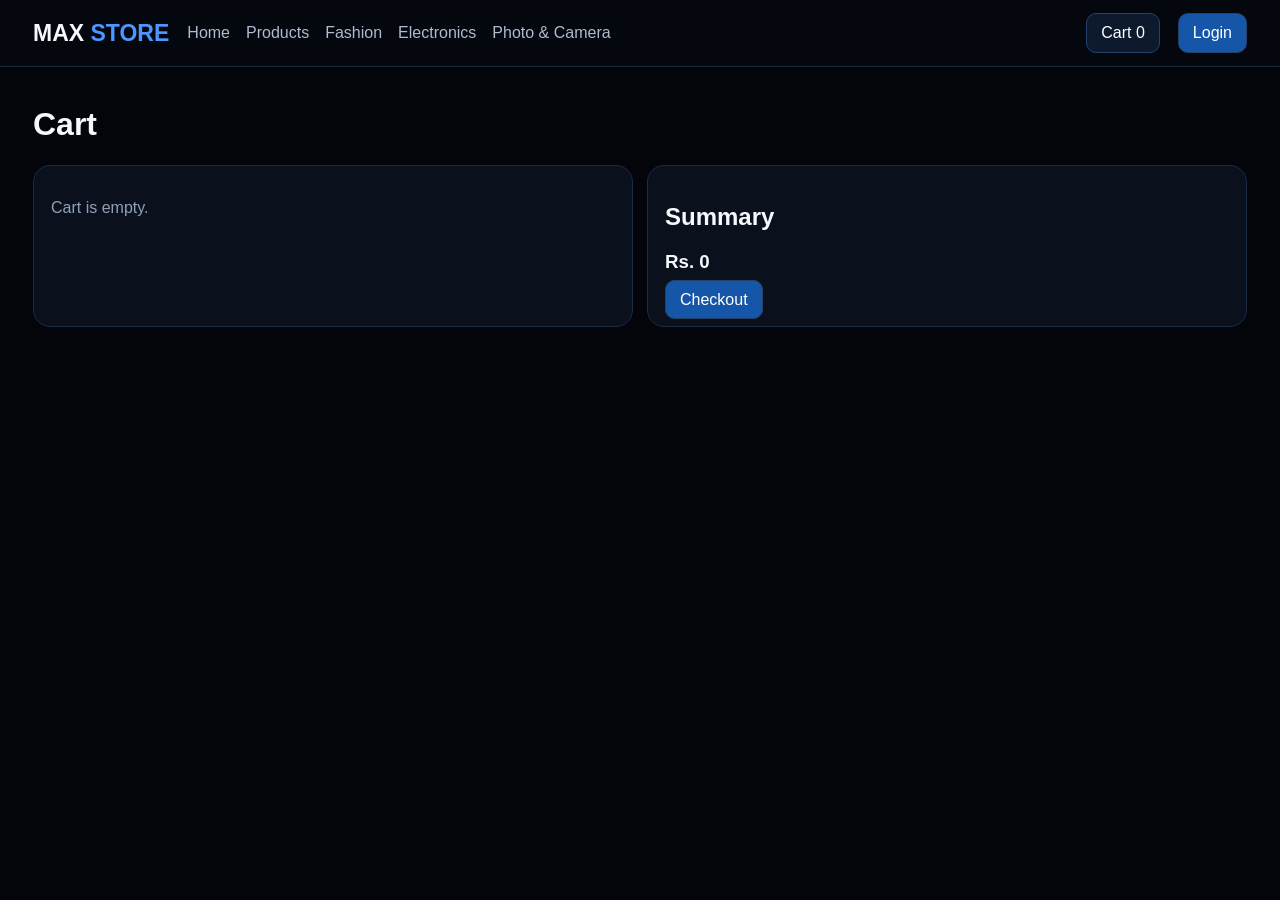
==== cart.html @ 7499b077 "Add files via upload" ====
<!doctype html><html><head><meta charset="utf-8"><meta name="viewport" content="width=device-width,initial-scale=1"><title>Cart</title><link rel="stylesheet" href="/css/style.css"></head><body><nav class="nav"><div class="navin"><a class="logo" href="/index.html">MAX <span>STORE</span></a><div class="navlinks"><a href="/index.html">Home</a><a href="/products.html">Products</a><a href="/products.html?category=Fashion">Fashion</a><a href="/products.html?category=Electronics">Electronics</a><a href="/products.html?category=Photo%20%26%20Camera">Photo & Camera</a></div><a href="/cart.html" class="btn">Cart <span id="cartCount">0</span></a><a href="/login.html" class="btn primary">Login</a></div></nav><main class="container"><h1>Cart</h1><div class="grid2"><div class="panel" id="items"></div><div class="panel"><h2>Summary</h2><h3 id="sum"></h3><a class="btn primary" href="/checkout.html">Checkout</a></div></div></main><script src="/js/app.js"></script><script>function render(){let c=cart();items.innerHTML=c.length?c.map((x,i)=>`<div class=cartline><span><b>${esc(x.name)}</b><br>${money(x.price)} × ${x.qty}</span><button class="btn danger" onclick="rm(${i})">Remove</button></div>`).join(""):"<p class=muted>Cart is empty.</p>";sum.textContent=money(c.reduce((a,x)=>a+x.price*x.qty,0))}function rm(i){let c=cart();c.splice(i,1);setCart(c);render()}render()</script></body></html>
---- css/style.css ----
*{box-sizing:border-box}body{margin:0;background:#03050a;color:#f5f7fb;font-family:Arial,sans-serif}a{text-decoration:none;color:inherit}button,input,select,textarea{font:inherit}.nav{position:sticky;top:0;z-index:5;background:#05080eeF;border-bottom:1px solid #17263e}.navin{max-width:1250px;margin:auto;padding:13px 18px;display:flex;align-items:center;gap:18px}.logo{font-size:23px;font-weight:900}.logo span{color:#4d96ff}.navlinks{display:flex;gap:16px;flex:1}.navlinks a{color:#aebbd0}.container{max-width:1250px;margin:auto;padding:18px}.hero{padding:65px 0}.hero h1{font-size:clamp(45px,8vw,80px);line-height:.9}.hero p{max-width:700px;color:#91a0b7;font-size:18px}.btn{border:1px solid #24416b;background:#0d1a2d;color:#fff;padding:10px 14px;border-radius:10px}.primary{background:#1556a8}.danger{background:#762536}.ok{background:#126a49}.card,.panel{background:#0a111d;border:1px solid #1a2b45;border-radius:17px;padding:17px}.grid{display:grid;grid-template-columns:repeat(4,1fr);gap:14px}.grid2{display:grid;grid-template-columns:1fr 1fr;gap:14px}.products{display:grid;grid-template-columns:repeat(4,1fr);gap:14px}.categories{display:grid;grid-template-columns:repeat(5,1fr);gap:10px}.cat{padding:17px;background:#080e18;border:1px solid #192b45;border-radius:12px}.product img{width:100%;aspect-ratio:1;object-fit:cover;border-radius:10px;background:#080c14}.price{font-size:19px;font-weight:800;margin:8px 0}.muted{color:#91a0b7}.pill{display:inline-block;padding:5px 9px;border-radius:99px;background:#10223d;color:#b9d4f7;font-size:12px}.toolbar{display:grid;grid-template-columns:1fr 190px 160px;gap:10px;margin:15px 0}.input,select,textarea{width:100%;padding:11px;border-radius:10px;border:1px solid #203450;background:#070c15;color:#fff}.form{max-width:620px;margin:35px auto}.field{margin:12px 0}.field label{display:block;color:#aebbd0;margin-bottom:5px;font-size:13px}.stat b{display:block;font-size:27px;margin-top:7px}.tabs{display:flex;gap:8px;overflow:auto;margin:15px 0}.tab{white-space:nowrap;border:1px solid #1a2b45;background:#08111d;color:#b9c5d8;padding:10px 14px;border-radius:10px}.tab.active{background:#12315b;color:#fff}.section{display:none}.section.active{display:block}.tablewrap{overflow:auto}table{width:100%;border-collapse:collapse;min-width:700px}th,td{padding:11px;border-bottom:1px solid #17253b;text-align:left;font-size:13px}th{color:#8fa0b8}.cartline{display:flex;justify-content:space-between;gap:10px;padding:12px 0;border-bottom:1px solid #17253b}.error{color:#ff8797}.success{color:#63ddb0}.footer{border-top:1px solid #14213a;margin-top:50px;padding:25px;color:#75849c}@media(max-width:900px){.grid,.products{grid-template-columns:repeat(2,1fr)}.categories{grid-template-columns:repeat(3,1fr)}.navlinks{display:none}}@media(max-width:600px){.grid,.products,.categories,.grid2,.toolbar{grid-template-columns:1fr}.container{padding:12px}}
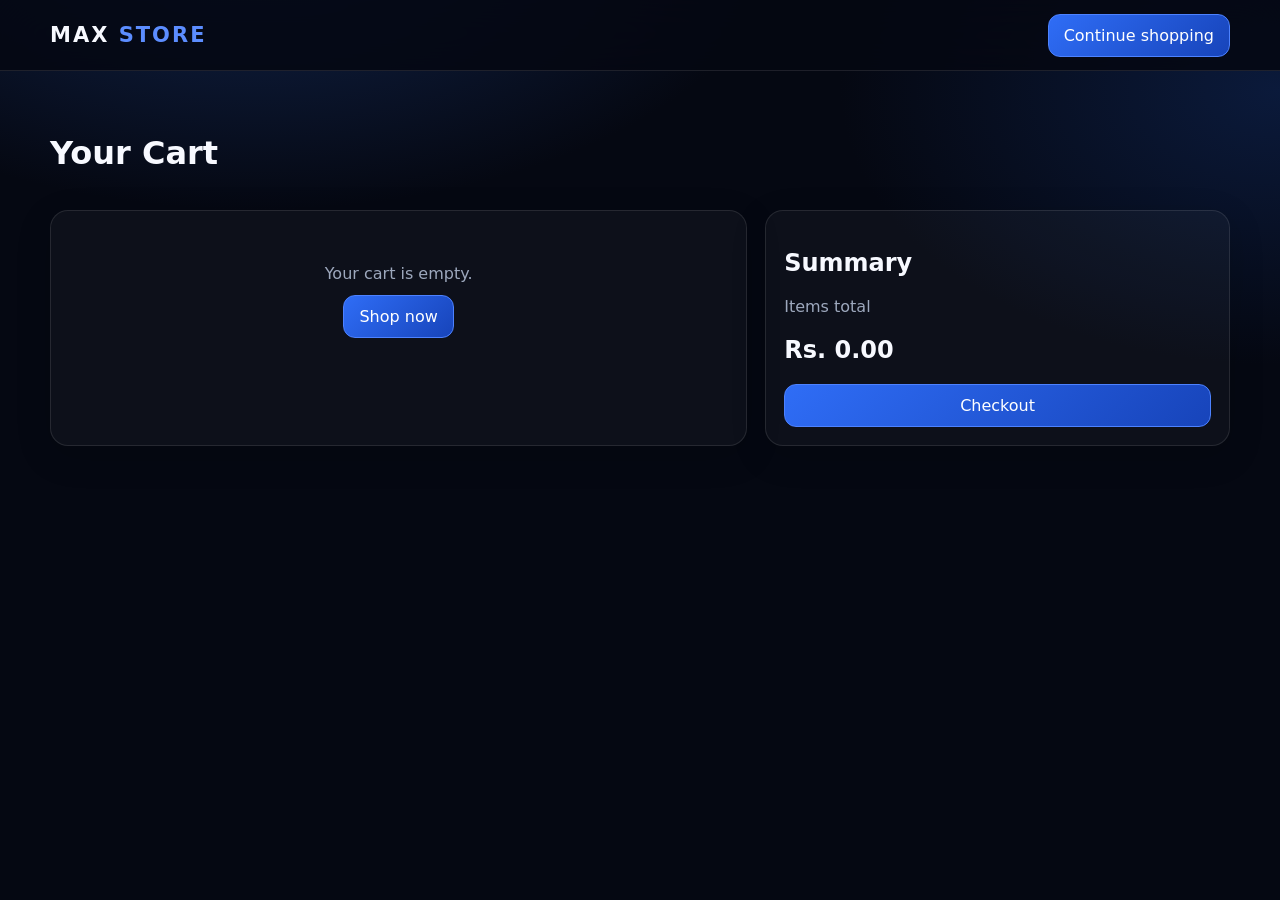
==== commit febd682e: "Add files via upload" ====
--- a/cart.html
+++ b/cart.html
@@ -1 +1,3 @@
-<!doctype html><html><head><meta charset="utf-8"><meta name="viewport" content="width=device-width,initial-scale=1"><title>Cart</title><link rel="stylesheet" href="/css/style.css"></head><body><nav class="nav"><div class="navin"><a class="logo" href="/index.html">MAX <span>STORE</span></a><div class="navlinks"><a href="/index.html">Home</a><a href="/products.html">Products</a><a href="/products.html?category=Fashion">Fashion</a><a href="/products.html?category=Electronics">Electronics</a><a href="/products.html?category=Photo%20%26%20Camera">Photo & Camera</a></div><a href="/cart.html" class="btn">Cart <span id="cartCount">0</span></a><a href="/login.html" class="btn primary">Login</a></div></nav><main class="container"><h1>Cart</h1><div class="grid2"><div class="panel" id="items"></div><div class="panel"><h2>Summary</h2><h3 id="sum"></h3><a class="btn primary" href="/checkout.html">Checkout</a></div></div></main><script src="/js/app.js"></script><script>function render(){let c=cart();items.innerHTML=c.length?c.map((x,i)=>`<div class=cartline><span><b>${esc(x.name)}</b><br>${money(x.price)} × ${x.qty}</span><button class="btn danger" onclick="rm(${i})">Remove</button></div>`).join(""):"<p class=muted>Cart is empty.</p>";sum.textContent=money(c.reduce((a,x)=>a+x.price*x.qty,0))}function rm(i){let c=cart();c.splice(i,1);setCart(c);render()}render()</script></body></html>+<!doctype html><html lang="en"><head><meta charset="utf-8"><meta name="viewport" content="width=device-width,initial-scale=1"><title>Cart — MAX STORE</title><link rel="stylesheet" href="/css/style.css"></head><body><header class="nav"><div class="container nav-inner"><a class="brand" href="/">MAX <b>STORE</b></a><a class="btn primary" href="/products.html">Continue shopping</a></div></header><main class="container"><div class="section-title"><h1>Your Cart</h1></div><div class="two"><div class="card" id="items"></div><aside class="card"><h2>Summary</h2><p class="muted">Items total</p><h2 id="sum">Rs. 0.00</h2><a class="btn primary" style="width:100%" href="/checkout.html">Checkout</a></aside></div></main><script src="/js/config.js"></script><script src="/js/app.js"></script><script>
+function render(){const c=cart(),box=document.getElementById('items');box.innerHTML=c.length?c.map((x,i)=>'<div class="cart-row"><div><b>'+esc(x.name)+'</b><div class="muted">'+money(x.price)+' × '+x.qty+'</div></div><div><b>'+money(Number(x.price)*Number(x.qty))+'</b><br><button class="btn danger" onclick="removeItem('+i+')">Remove</button></div></div>').join(''):'<div class="empty">Your cart is empty.<br><a class="btn primary" href="/products.html" style="margin-top:12px">Shop now</a></div>';document.getElementById('sum').textContent=money(c.reduce((n,x)=>n+Number(x.price||0)*Number(x.qty||1),0))}function removeItem(i){const c=cart();c.splice(i,1);saveCart(c);render()}render();
+</script></body></html>
--- a/css/style.css
+++ b/css/style.css
@@ -1 +1 @@
-*{box-sizing:border-box}body{margin:0;background:#03050a;color:#f5f7fb;font-family:Arial,sans-serif}a{text-decoration:none;color:inherit}button,input,select,textarea{font:inherit}.nav{position:sticky;top:0;z-index:5;background:#05080eeF;border-bottom:1px solid #17263e}.navin{max-width:1250px;margin:auto;padding:13px 18px;display:flex;align-items:center;gap:18px}.logo{font-size:23px;font-weight:900}.logo span{color:#4d96ff}.navlinks{display:flex;gap:16px;flex:1}.navlinks a{color:#aebbd0}.container{max-width:1250px;margin:auto;padding:18px}.hero{padding:65px 0}.hero h1{font-size:clamp(45px,8vw,80px);line-height:.9}.hero p{max-width:700px;color:#91a0b7;font-size:18px}.btn{border:1px solid #24416b;background:#0d1a2d;color:#fff;padding:10px 14px;border-radius:10px}.primary{background:#1556a8}.danger{background:#762536}.ok{background:#126a49}.card,.panel{background:#0a111d;border:1px solid #1a2b45;border-radius:17px;padding:17px}.grid{display:grid;grid-template-columns:repeat(4,1fr);gap:14px}.grid2{display:grid;grid-template-columns:1fr 1fr;gap:14px}.products{display:grid;grid-template-columns:repeat(4,1fr);gap:14px}.categories{display:grid;grid-template-columns:repeat(5,1fr);gap:10px}.cat{padding:17px;background:#080e18;border:1px solid #192b45;border-radius:12px}.product img{width:100%;aspect-ratio:1;object-fit:cover;border-radius:10px;background:#080c14}.price{font-size:19px;font-weight:800;margin:8px 0}.muted{color:#91a0b7}.pill{display:inline-block;padding:5px 9px;border-radius:99px;background:#10223d;color:#b9d4f7;font-size:12px}.toolbar{display:grid;grid-template-columns:1fr 190px 160px;gap:10px;margin:15px 0}.input,select,textarea{width:100%;padding:11px;border-radius:10px;border:1px solid #203450;background:#070c15;color:#fff}.form{max-width:620px;margin:35px auto}.field{margin:12px 0}.field label{display:block;color:#aebbd0;margin-bottom:5px;font-size:13px}.stat b{display:block;font-size:27px;margin-top:7px}.tabs{display:flex;gap:8px;overflow:auto;margin:15px 0}.tab{white-space:nowrap;border:1px solid #1a2b45;background:#08111d;color:#b9c5d8;padding:10px 14px;border-radius:10px}.tab.active{background:#12315b;color:#fff}.section{display:none}.section.active{display:block}.tablewrap{overflow:auto}table{width:100%;border-collapse:collapse;min-width:700px}th,td{padding:11px;border-bottom:1px solid #17253b;text-align:left;font-size:13px}th{color:#8fa0b8}.cartline{display:flex;justify-content:space-between;gap:10px;padding:12px 0;border-bottom:1px solid #17253b}.error{color:#ff8797}.success{color:#63ddb0}.footer{border-top:1px solid #14213a;margin-top:50px;padding:25px;color:#75849c}@media(max-width:900px){.grid,.products{grid-template-columns:repeat(2,1fr)}.categories{grid-template-columns:repeat(3,1fr)}.navlinks{display:none}}@media(max-width:600px){.grid,.products,.categories,.grid2,.toolbar{grid-template-columns:1fr}.container{padding:12px}}+:root{--bg:#050812;--panel:#0b1020;--panel2:#0e1528;--line:rgba(255,255,255,.1);--text:#f7f9ff;--muted:#9da8bd;--blue:#2f6df6;--blue2:#00a8ff;--danger:#c63b4a;--ok:#15966a;--shadow:0 24px 70px rgba(0,0,0,.42)}*{box-sizing:border-box}html{scroll-behavior:smooth}body{margin:0;background:radial-gradient(900px 500px at 20% -10%,#122650 0%,transparent 60%),radial-gradient(800px 500px at 100% 10%,#0b1a3b 0%,transparent 55%),var(--bg);color:var(--text);font-family:Inter,ui-sans-serif,system-ui,-apple-system,Segoe UI,Arial,sans-serif;min-height:100vh}a{color:inherit;text-decoration:none}button,input,select,textarea{font:inherit}.container{width:min(1180px,calc(100% - 32px));margin:auto}.nav{position:sticky;top:0;z-index:50;background:rgba(5,8,18,.86);backdrop-filter:blur(20px);border-bottom:1px solid var(--line)}.nav-inner{min-height:70px;display:flex;align-items:center;gap:12px}.brand{font-weight:900;letter-spacing:2px;font-size:21px;margin-right:auto}.brand b{color:#5c8dff}.nav-links{display:flex;gap:18px;color:#aeb8ca;font-size:14px}.nav-links a:hover{color:#fff}.btn{display:inline-flex;align-items:center;justify-content:center;gap:7px;border:1px solid var(--line);border-radius:12px;background:rgba(255,255,255,.045);color:#fff;padding:11px 15px;cursor:pointer;transition:.18s}.btn:hover{transform:translateY(-1px);background:rgba(255,255,255,.08)}.btn.primary{background:linear-gradient(135deg,#2f6df6,#1744ba);border-color:#4d82ff}.btn.danger{background:#661e29;border-color:#8f2b39}.btn.ok{background:#105e45;border-color:#168b68}.hero{margin:42px 0;padding:70px 46px;border-radius:30px;border:1px solid var(--line);background:linear-gradient(135deg,rgba(17,36,82,.9),rgba(8,11,20,.94));box-shadow:var(--shadow)}.eyebrow{color:#8eb1ff;letter-spacing:2px;font-size:12px;font-weight:800}.hero h1{font-size:clamp(42px,7vw,78px);line-height:.98;margin:14px 0}.hero p{max-width:650px;color:#b4bed1;font-size:17px;line-height:1.7}.section-title{display:flex;justify-content:space-between;align-items:end;margin:42px 0 16px}.section-title h2{margin:0}.categories,.products{display:grid;grid-template-columns:repeat(4,1fr);gap:15px}.category,.card{border:1px solid var(--line);background:rgba(255,255,255,.035);border-radius:18px}.category{padding:18px;color:#dfe6f4;min-height:78px;display:flex;align-items:center}.category:hover{border-color:#3f70dc;background:rgba(47,109,246,.08)}.card{padding:18px;box-shadow:0 10px 35px rgba(0,0,0,.15)}.product-card{overflow:hidden}.product-image{width:100%;aspect-ratio:1/1;object-fit:cover;border-radius:14px;background:#0b1120}.product-card h3{margin:12px 0 5px;font-size:16px}.price{font-size:19px;font-weight:850;margin:7px 0}.muted{color:var(--muted)}.toolbar{display:grid;grid-template-columns:1fr 220px 180px;gap:10px;margin:20px 0}.input,.select{width:100%;border:1px solid var(--line);background:#080d18;color:#fff;border-radius:12px;padding:13px 14px;outline:none}.input:focus,.select:focus{border-color:#467eff;box-shadow:0 0 0 3px rgba(47,109,246,.13)}.form-card{max-width:520px;margin:55px auto}.form-card h1{margin-top:0}.field{margin:15px 0}.field label{display:block;margin-bottom:7px;color:#c8d0df;font-size:13px}.message{margin-top:14px;min-height:20px}.message.error{color:#ff8c98}.message.success{color:#63e5ad}.dashboard-head{display:flex;justify-content:space-between;gap:12px;align-items:center;margin:30px 0}.stats{display:grid;grid-template-columns:repeat(4,1fr);gap:14px}.stat .label{color:var(--muted);font-size:13px}.stat .value{font-size:27px;font-weight:850;margin-top:7px}.tabs{display:flex;gap:8px;flex-wrap:wrap;margin:25px 0}.tab{padding:10px 14px;border-radius:10px;border:1px solid var(--line);background:#090e19;color:#aeb8ca;cursor:pointer}.tab.active{background:#1b4fc5;color:#fff}.tab-panel{display:none}.tab-panel.active{display:block}.table-scroll{overflow:auto;border:1px solid var(--line);border-radius:14px}table{width:100%;border-collapse:collapse;min-width:760px}th,td{padding:12px 13px;border-bottom:1px solid rgba(255,255,255,.07);text-align:left;font-size:13px}th{background:#0a0f1b;color:#aeb8ca;font-weight:700}.two{display:grid;grid-template-columns:1.5fr 1fr;gap:18px}.cart-row{display:flex;align-items:center;justify-content:space-between;gap:15px;padding:15px 0;border-bottom:1px solid var(--line)}.toast{position:fixed;right:20px;bottom:20px;z-index:100;padding:13px 17px;border:1px solid var(--line);border-radius:12px;background:#101a2f;box-shadow:var(--shadow);transform:translateY(20px);opacity:0;pointer-events:none;transition:.2s}.toast.show{transform:none;opacity:1}.footer{padding:50px 0 70px;color:#778298;text-align:center}.empty{padding:35px;text-align:center;color:var(--muted)}@media(max-width:900px){.nav-links{display:none}.categories,.products{grid-template-columns:repeat(2,1fr)}.stats{grid-template-columns:repeat(2,1fr)}.toolbar,.two{grid-template-columns:1fr}}@media(max-width:560px){.container{width:min(100% - 22px,1180px)}.hero{padding:45px 23px}.categories,.products,.stats{grid-template-columns:1fr}.hero h1{font-size:48px}.nav-inner{min-height:62px}.btn{padding:10px 12px}}
